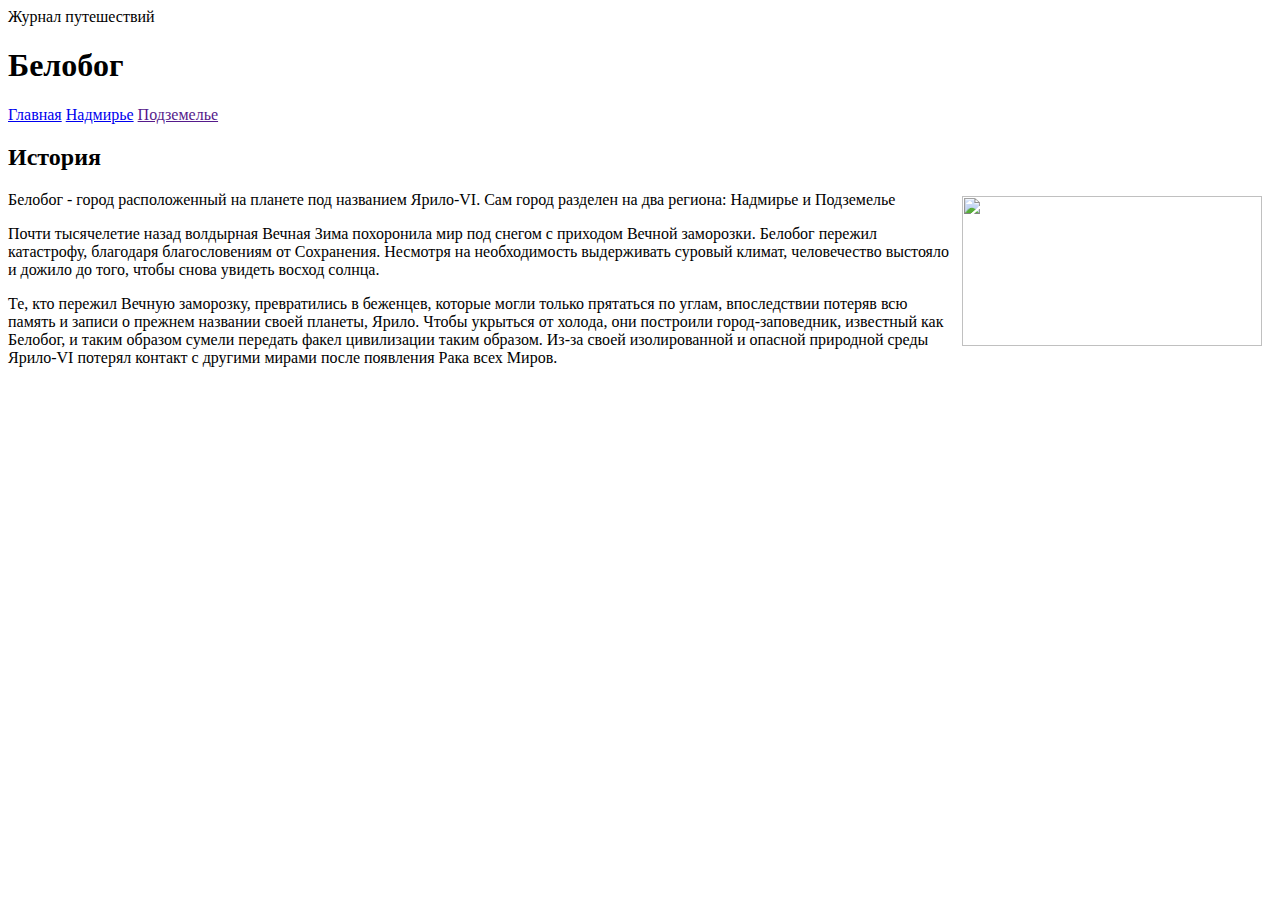
==== maine.html @ 0882e76f "Create maine.html" ====
<html>
    <head>
    <title>Белобог</title>
    </head>
    <body>
    <header>
        <p>Журнал путешествий</p>
    </header>
    <main>
        <h1>Белобог</h1>     
    <nav>
        <a class="maine" href="maine.html">Главная</a>
        <a class="difbutton" href="nadm.html">Надмирье</a>
        <a class="difbutton" href="">Подземелье</a>
    </nav>
        <h2>История</h2>
        <p class="first"><img src="https://honkai-starrail.ru/wp-content/uploads/2022/04/1fa1d880cf935b0bcf8dcaeb45dda5bc_7965130882781791021.png" width="300" height="150" align="right" vspace="5" hspace="10">Белобог - город расположенный на планете под названием Ярило-VI. Сам город разделен на два региона: Надмирье и Подземелье</p>
        <p>Почти тысячелетие назад волдырная Вечная Зима похоронила мир под снегом с приходом Вечной заморозки. Белобог пережил катастрофу, благодаря благословениям от Сохранения. Несмотря на необходимость выдерживать суровый климат, человечество выстояло и дожило до того, чтобы снова увидеть восход солнца.</p>
        <p>Те, кто пережил Вечную заморозку, превратились в беженцев, которые могли только прятаться по углам, впоследствии потеряв всю память и записи о прежнем названии своей планеты, Ярило. Чтобы укрыться от холода, они построили город-заповедник, известный как Белобог, и таким образом сумели передать факел цивилизации таким образом. Из-за своей изолированной и опасной природной среды Ярило-VI потерял контакт с другими мирами после появления Рака всех Миров.</p>
    </main>
    <footer>
    </footer>
    </body>
</html>
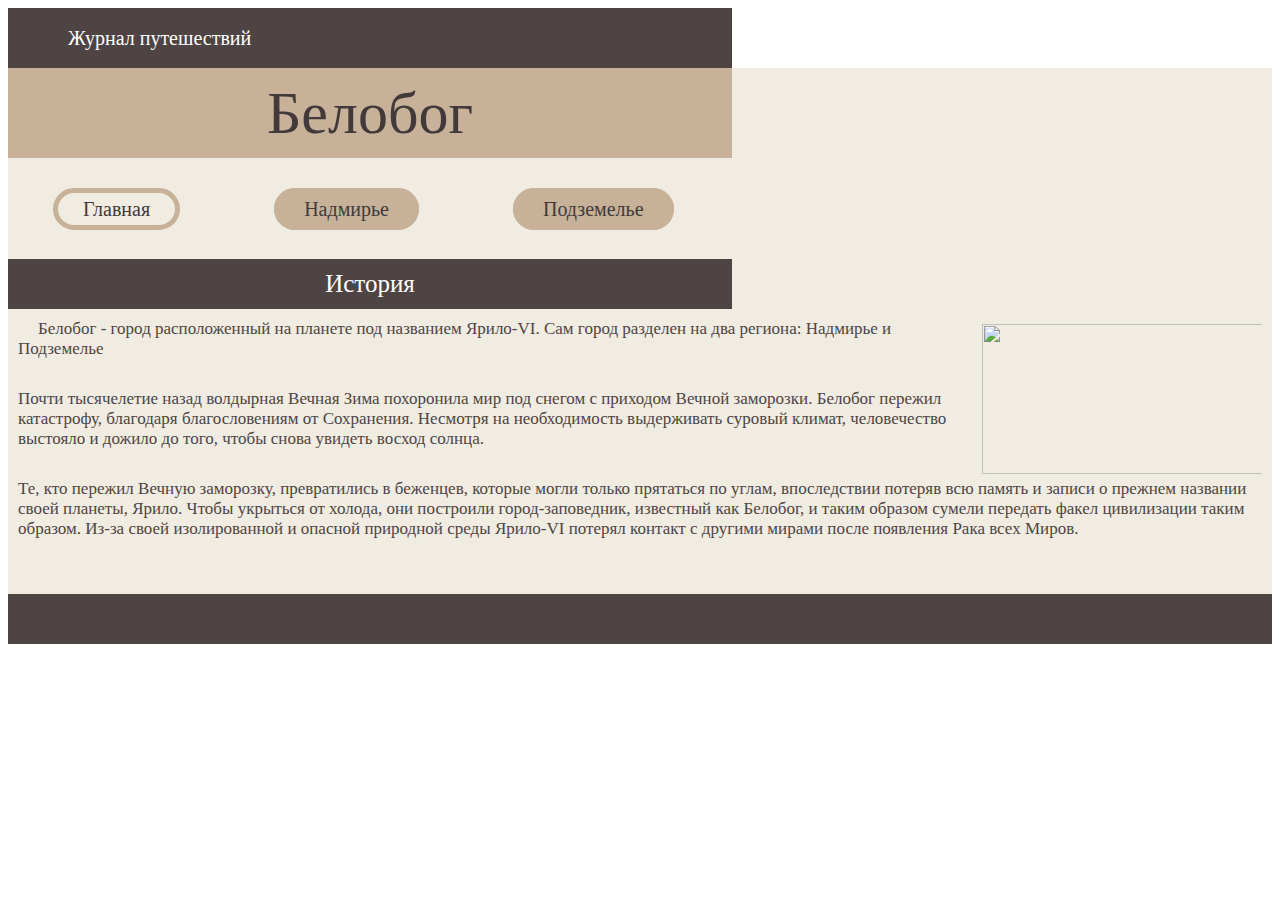
==== commit e8c7ff97: "Update maine.html" ====
--- a/maine.html
+++ b/maine.html
@@ -1,6 +1,7 @@
 <html>
     <head>
     <title>Белобог</title>
+        <link rel="stylesheet" href="style1.css"/>
     </head>
     <body>
     <header>
--- a/style1.css
+++ b/style1.css
@@ -0,0 +1,111 @@
+header p {
+    background-color:#4E4444;
+    color: white;
+    width: 664px;
+    height: 60px;
+    font-family: 'Alegreya';
+    font-style: normal;
+    font-weight: 400;
+    font-size: 20px;
+    line-height: 60px; 
+    margin-bottom: 0;
+    padding-left: 60px;
+}
+
+main h1{
+    background-color: #C7B198;
+    width: 724px;
+    height: 90px;
+    font-family: 'Alegreya';
+    font-style: normal;
+    font-weight: 400;
+    font-size: 60px;
+    line-height: 90px;
+    color: #423A3A; 
+    margin-top: 0px;
+    text-align: center;
+   
+}
+
+.difbutton {
+    text-decoration: none;
+    font-size: 20px;
+    color: #423A3A;
+    background-color: #C7B198;
+    border: 5px solid #C7B198;
+    border-radius: 50px;
+    padding-left: 25px;
+    padding-right: 25px;
+    padding-bottom: 5px;
+    padding-top: 5px;
+
+}
+
+.maine {
+    text-decoration: none;
+    font-size: 20px;
+    color: #423A3A;
+    border: 5px solid #C7B198;
+    border-radius: 50px;
+    padding-left: 25px;
+    padding-right: 25px;
+    padding-bottom: 5px;
+    padding-top: 5px;
+}
+
+nav a {
+    margin: 45px;
+    text-align: center;
+}
+
+nav{
+     margin-bottom: 25px;
+}
+
+main h2 {
+    width: 724px;
+    height: 50px;
+    font-family: 'Alegreya';
+    font-style: normal;
+    font-weight: 400;
+    font-size: 25px;
+    line-height: 50px;
+    color: #FFFFFF;
+    background-color: #4E4444;
+    margin-top: 38px;
+    text-align: center;
+    margin-bottom: 0;
+}
+
+main p{
+    background-color: #F0ECE2;
+    margin: 0px;
+    padding-bottom: 10px;
+    padding-top: 10px;
+}
+
+.first {
+    text-indent: 20px;
+    padding-left: 10px;
+    font-size: 17px;
+   
+}
+
+main p {
+    color: #4E4444;
+    padding-left: 10px;
+    font-size: 17px;
+    padding-bottom: 20px;
+}
+
+
+footer {
+    background-color:#4E4444;
+    padding-top:25px;
+    padding-bottom: 25px;
+}
+
+main {
+    padding-bottom: 35px;
+    background-color: #F0ECE2;
+}
